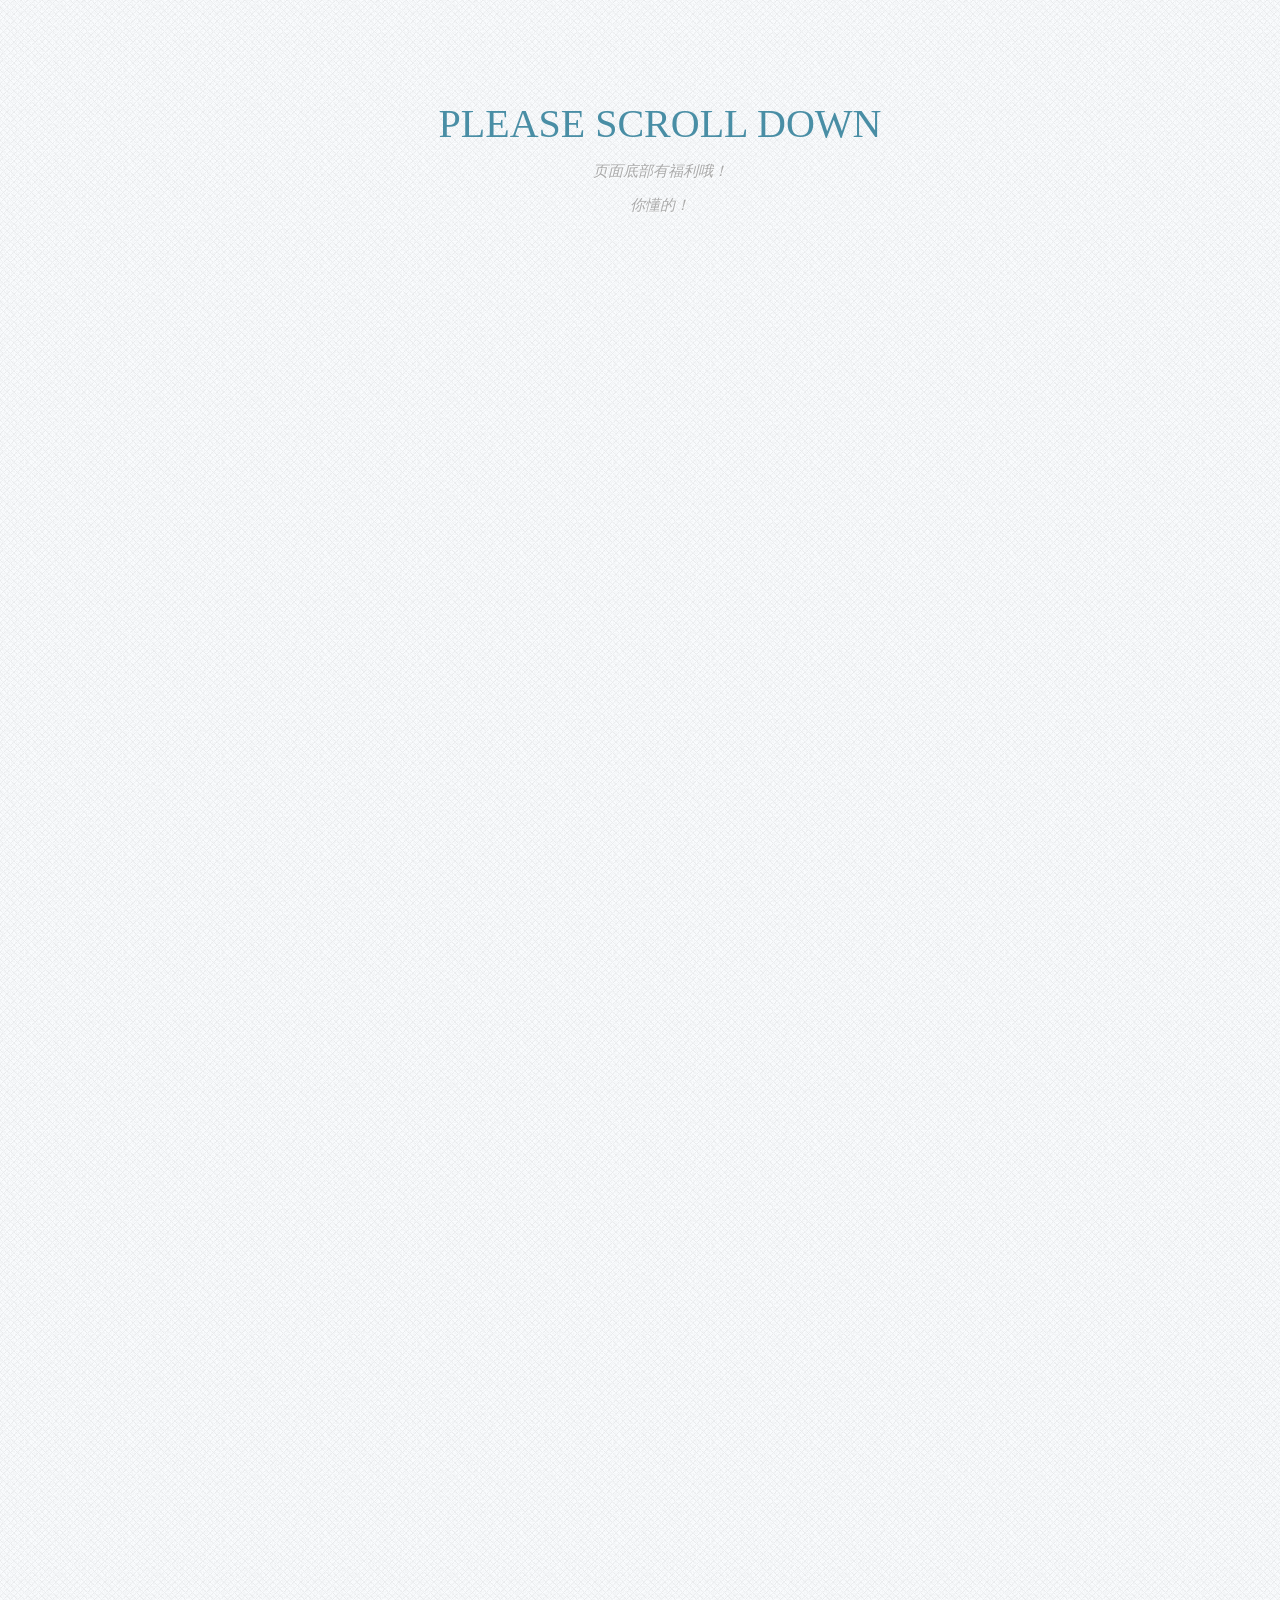
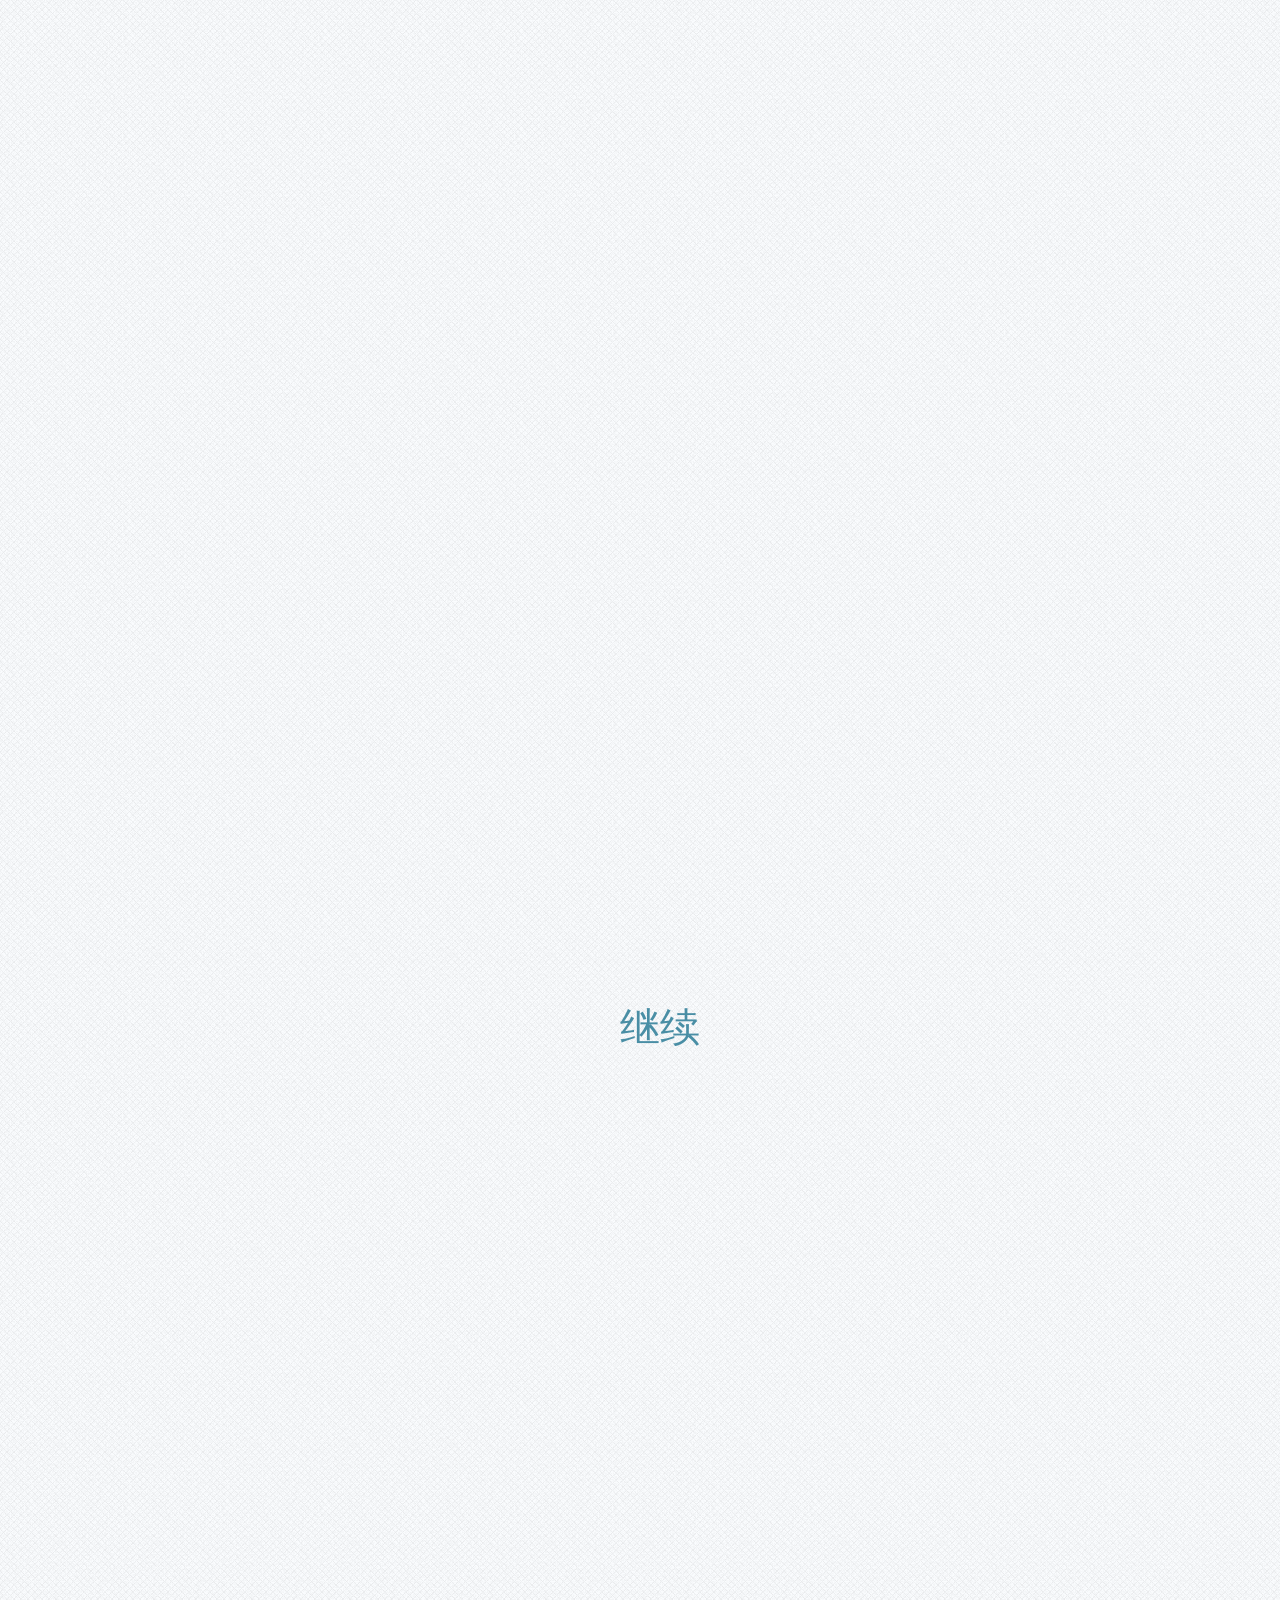
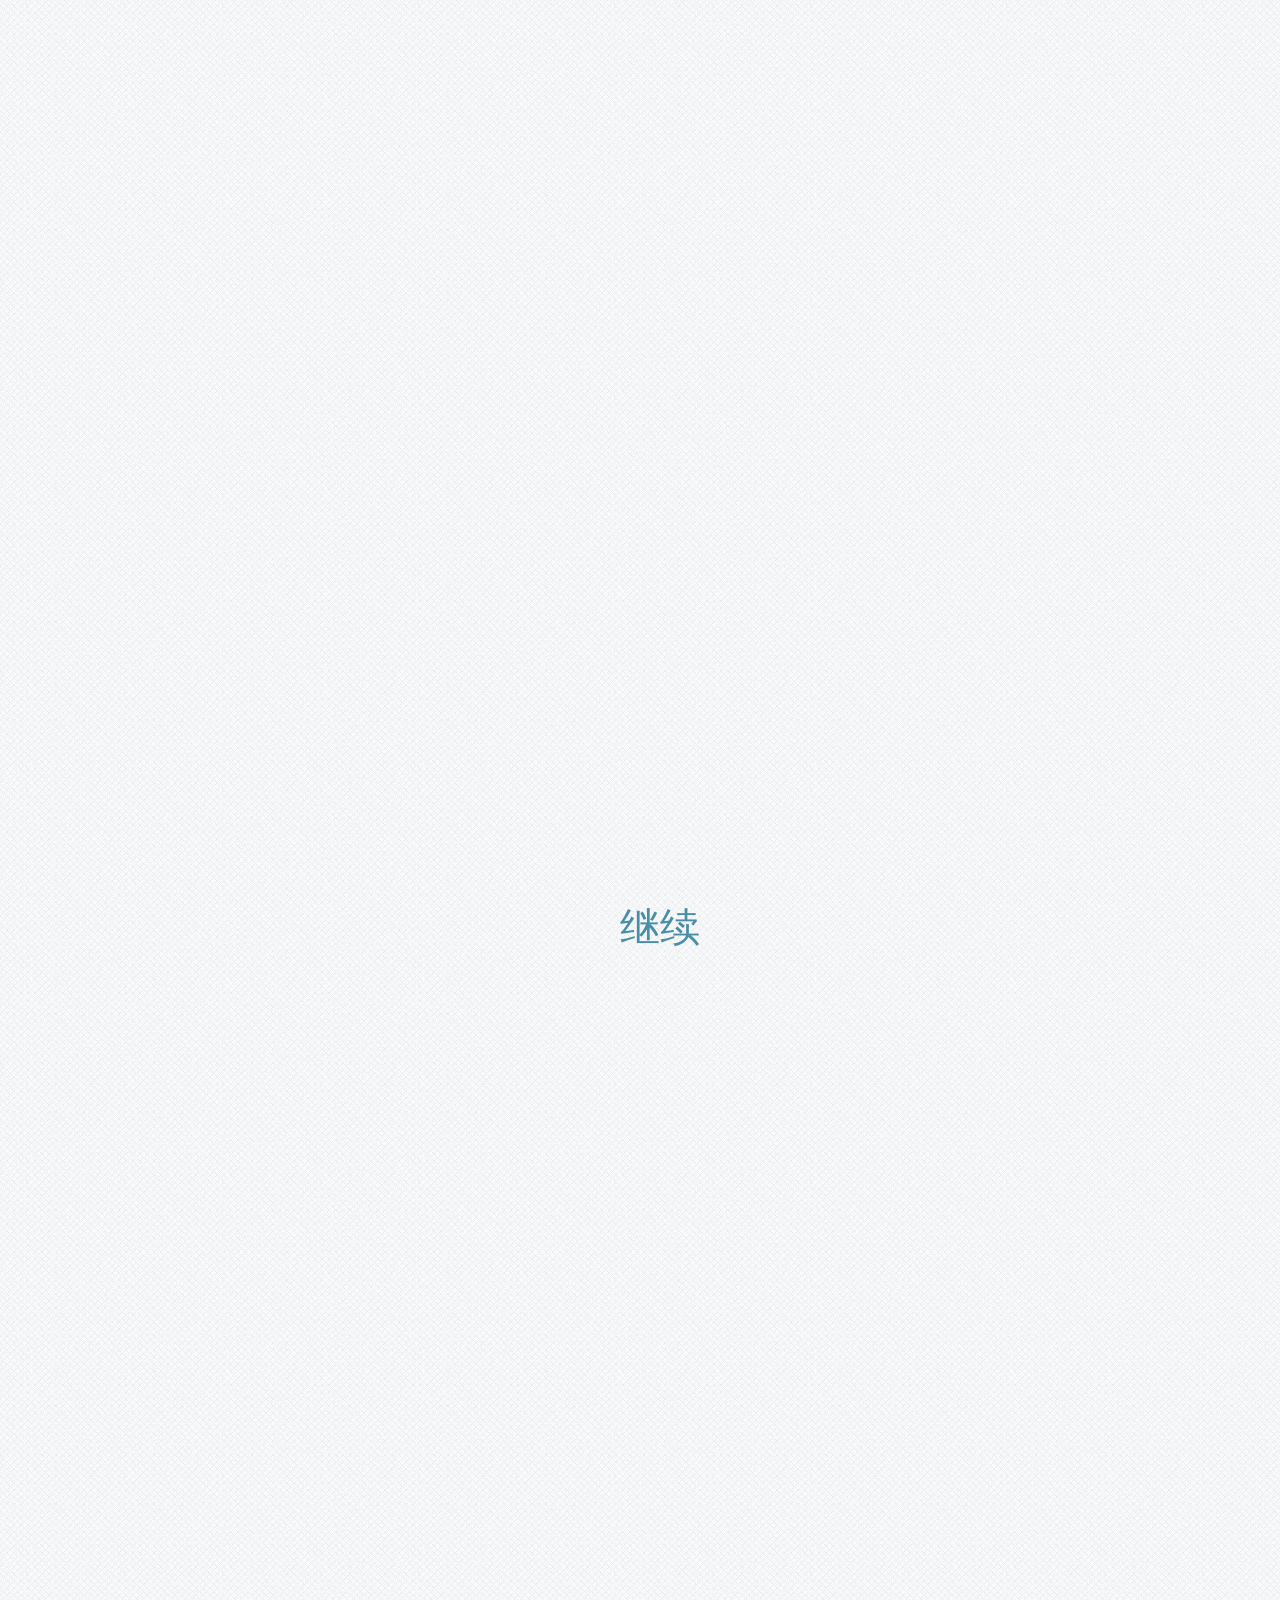
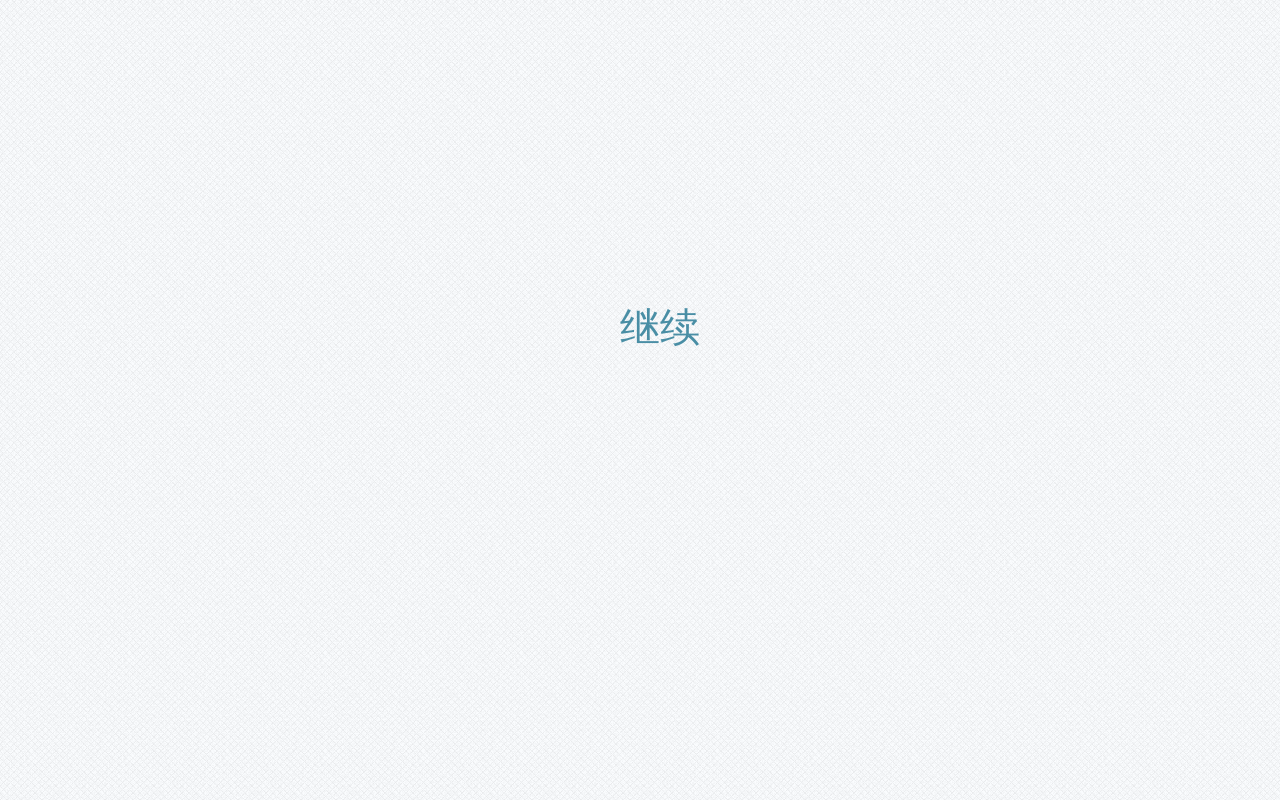
==== fuli.html @ 809e94ad "add fuli" ====
<html>
    <head>
		<meta charset="UTF-8" />
        <title>Testing Fartscroll.js</title>
		<script src="js/jquery-1.11.1.js" ></script>
        <script src="js/fartscroll.js"></script>
        <script>
        $(document).ready(function() {
            // Ensure the page always has more scrolling
            $(document).scroll(function() {
				
                while ((window.pageYOffset + window.innerHeight) >= $(this).height() - (window.innerHeight / 2)) {
                    $('ul').append('<li>继续</li>');
                }/*
				while(window.pageYOffset > $(this).height()-window.innerHeight*2) {
					$('ul').append('<li></li>');
				}*/
            }).scroll();

            fartscroll(400);
        });
        </script>
		<style>
			body {
				background-image:url("images/bg.png");
			}
			ul {
				list-style:none;
			}
			li {
				height:400px;
				width:600px;
				margin:100px auto;
				text-align:center;
				font-family:Cambria,​Palatino,​,​Georgia,​serif;
				font-size:40px;
				color:#498ea5;
			}
			ul li:first-child p{
				font-size:15px;
				color:#aaa;
				font-style:italic;
				text-shadow:1px 1px 1px rgba(255, 255, 255, 0.7);
			}
		</style>
    </head>
    <body>
        <ul>
            <li>
				PLEASE SCROLL DOWN
				<p>页面底部有福利哦！</p>
				<p>你懂的！</p>
			</li>
            <li></li>
            <li></li>
            <li></li>
            <li></li>
            <li>继续</li>
            <li></li>
            <li></li>
            <li>继续</li>
            <li></li>
        </ul>
    </body>
</html>
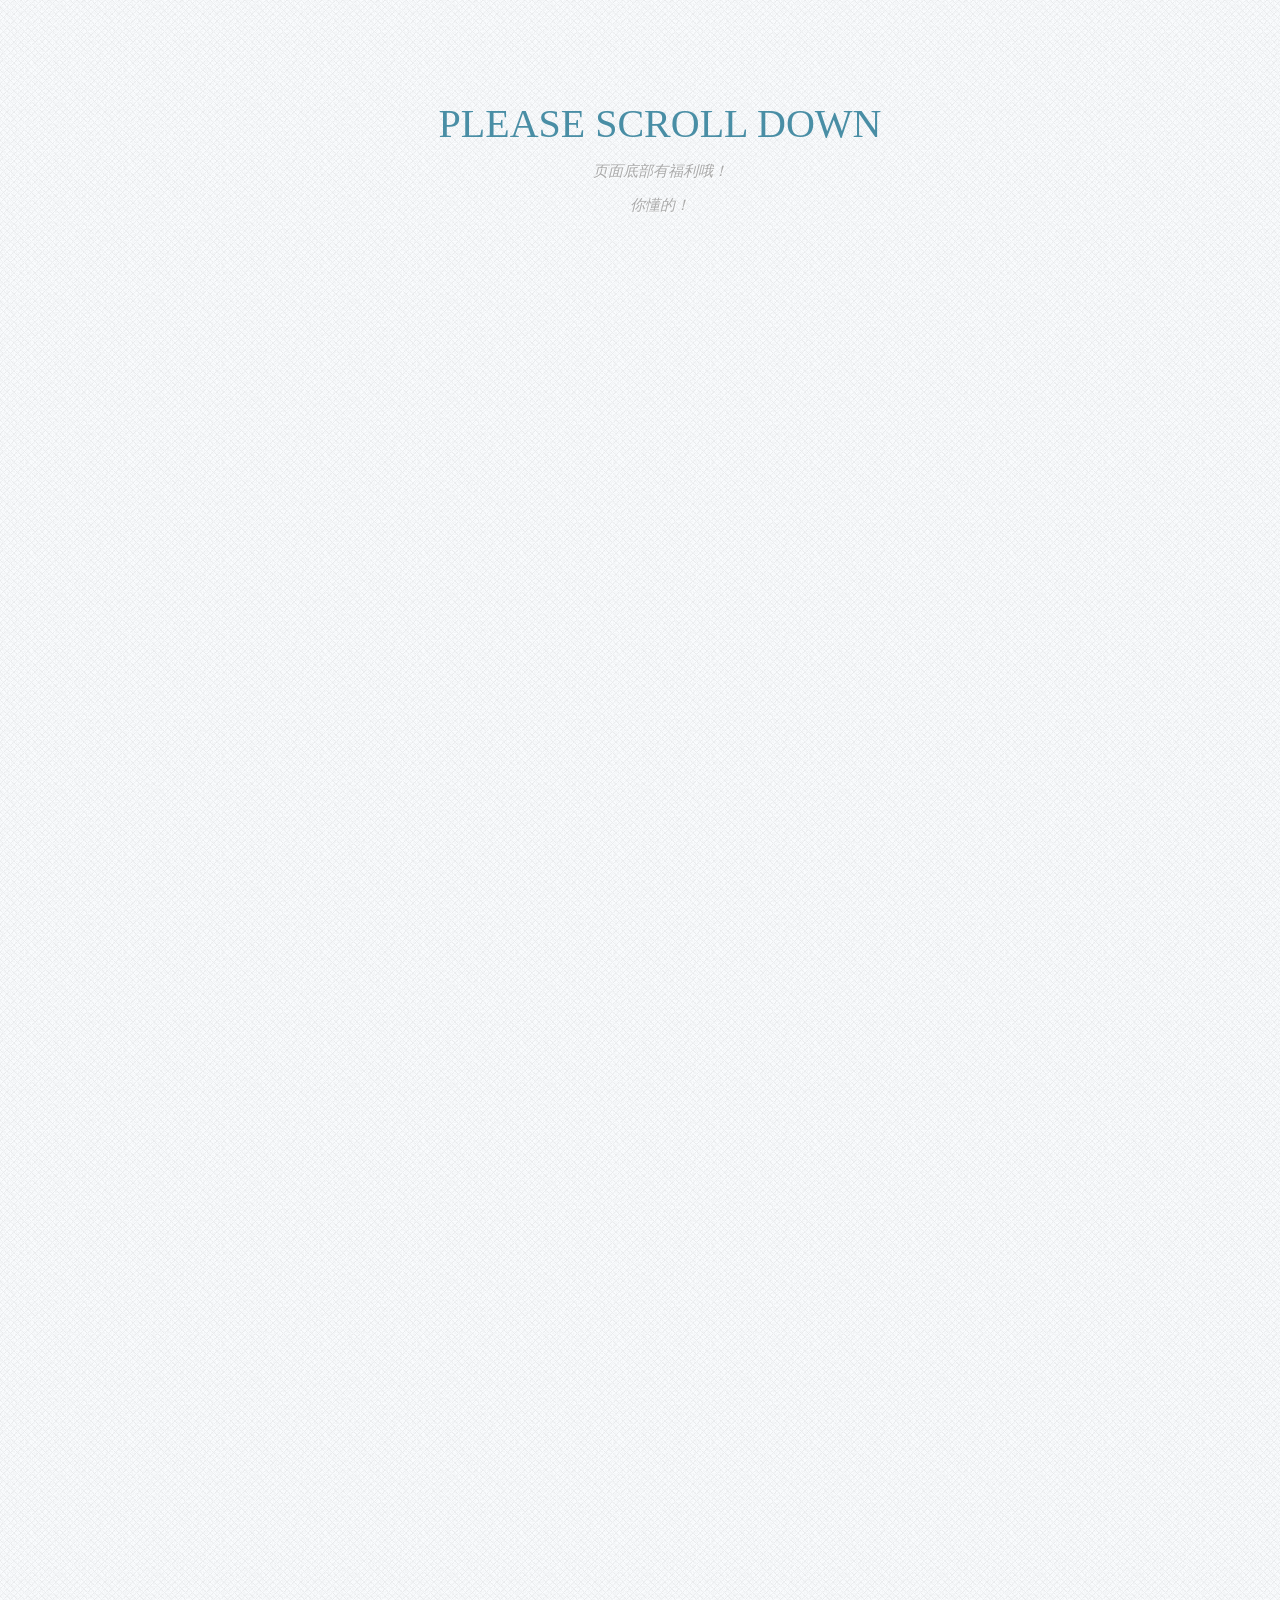
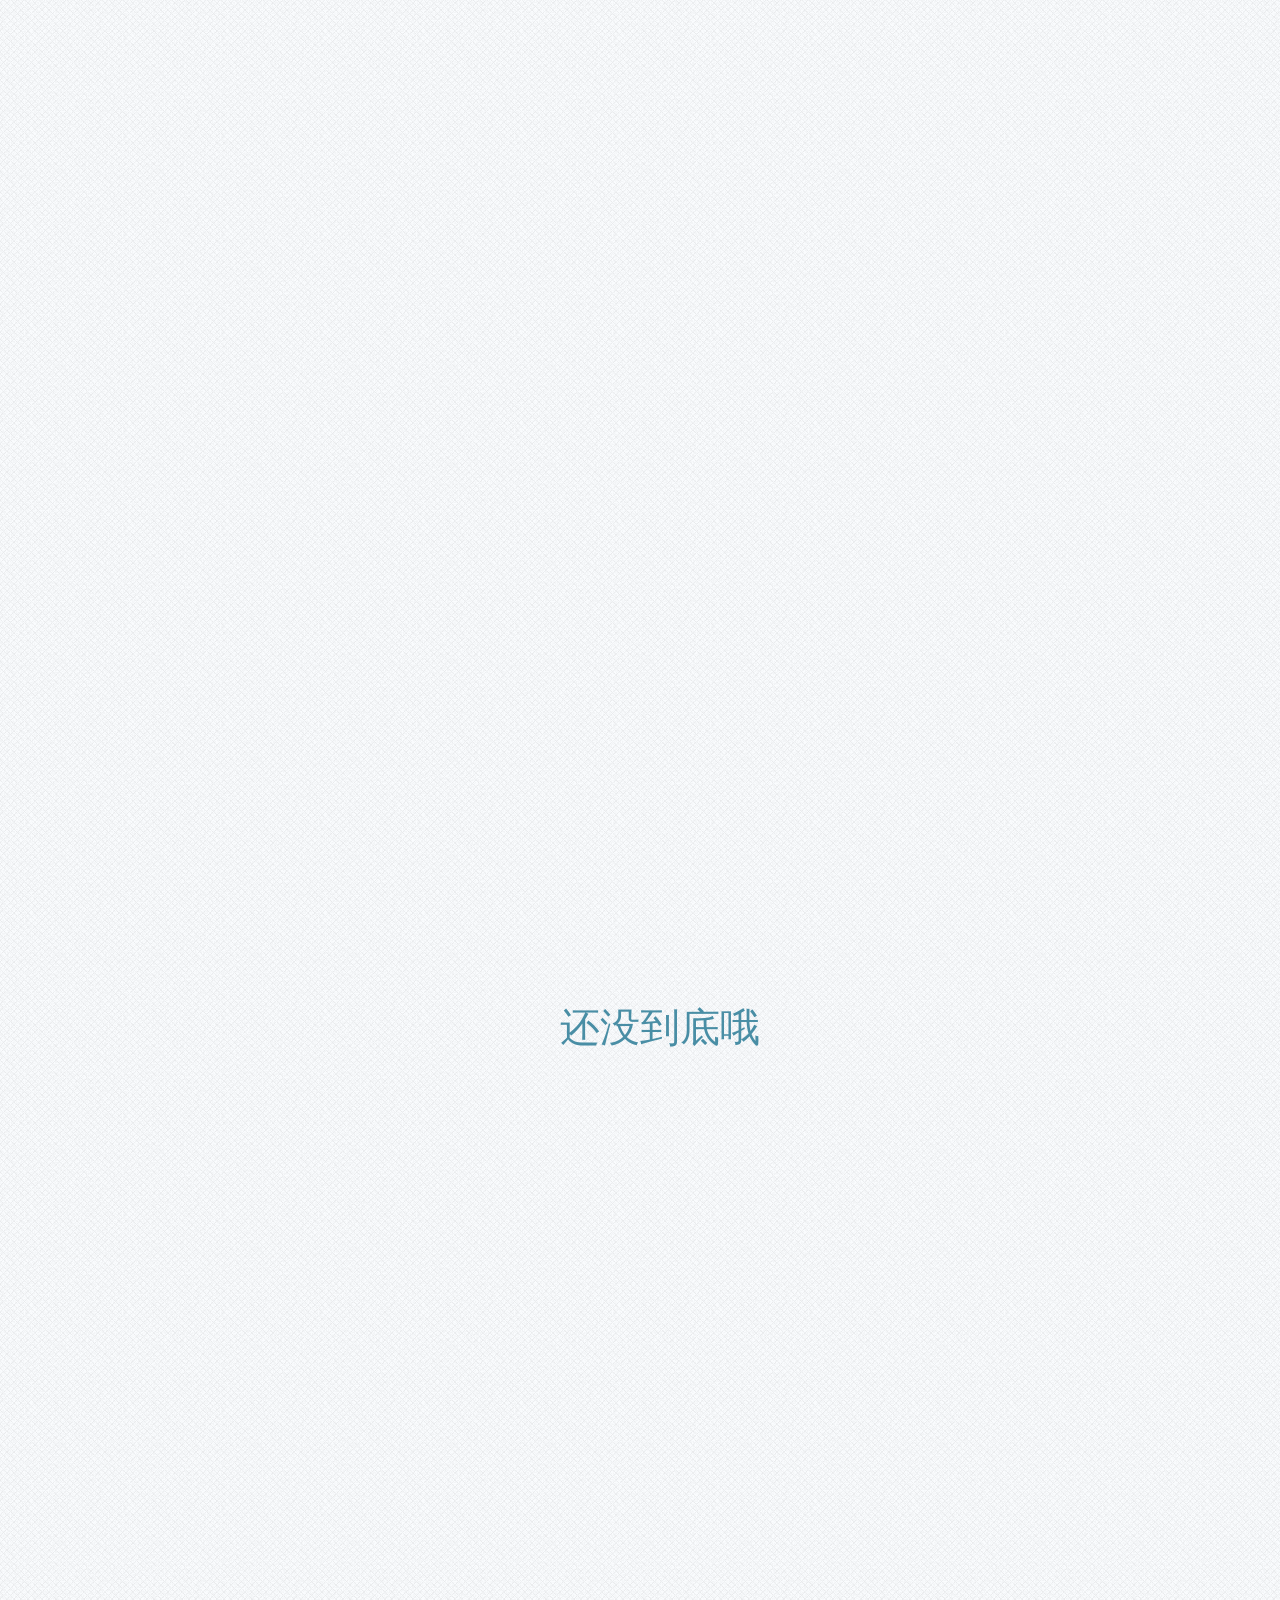
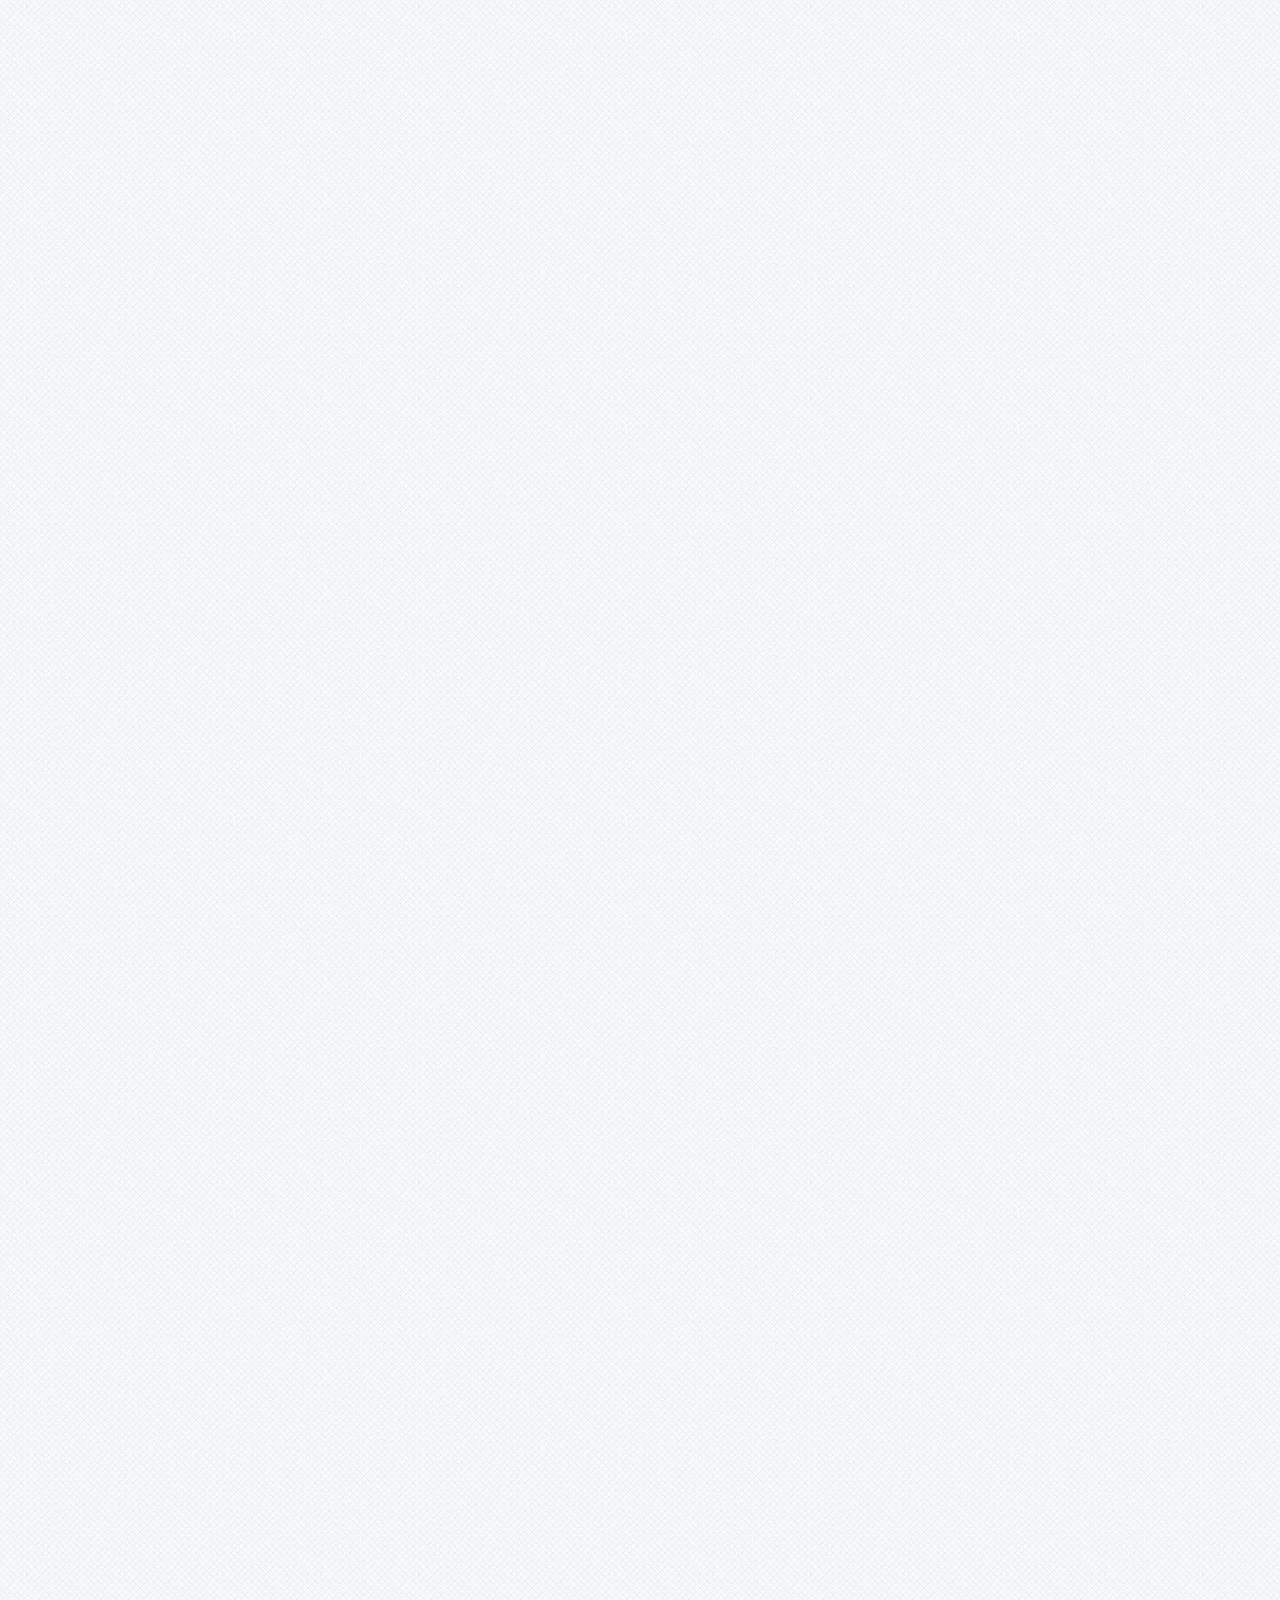
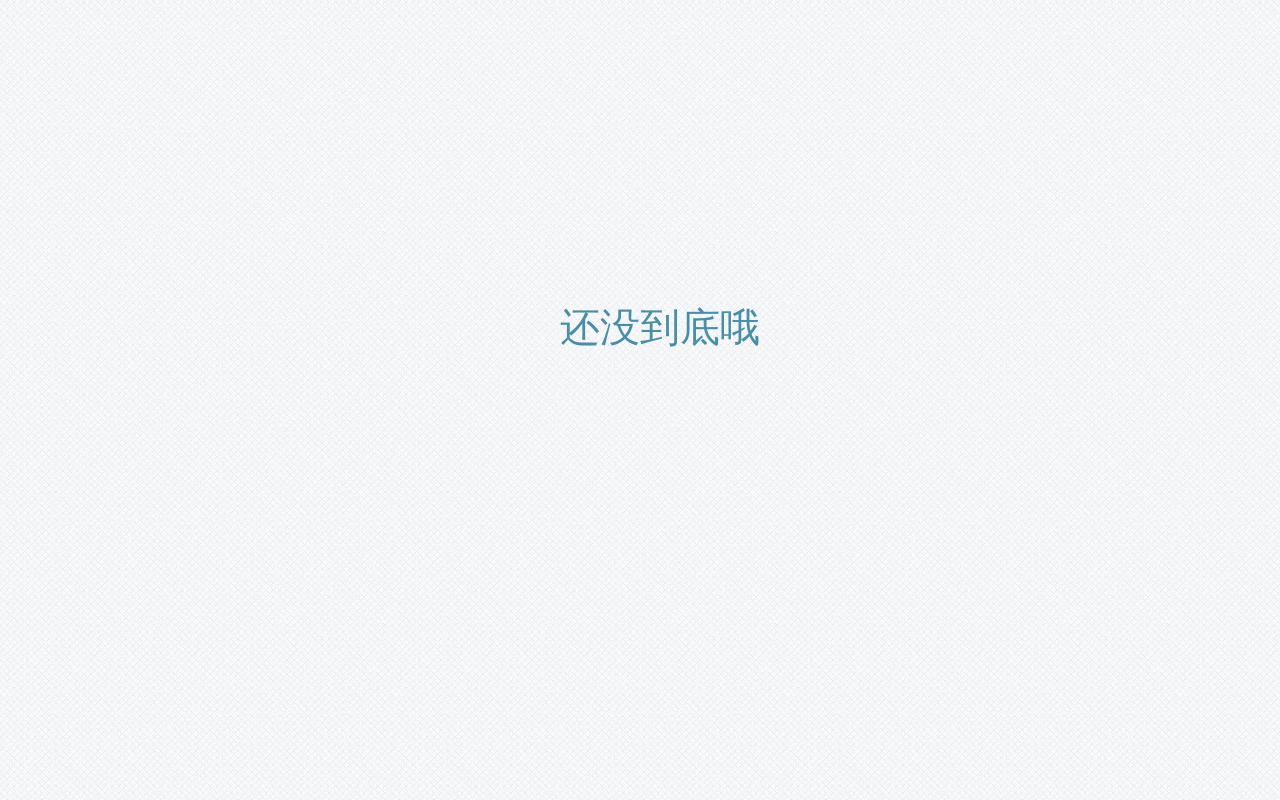
==== commit 24da20e0: "update fuli.html" ====
--- a/fuli.html
+++ b/fuli.html
@@ -1,7 +1,7 @@
 <html>
     <head>
 		<meta charset="UTF-8" />
-        <title>Testing Fartscroll.js</title>
+        <title>Fuli</title>
 		<script src="js/jquery-1.11.1.js" ></script>
         <script src="js/fartscroll.js"></script>
         <script>
@@ -10,7 +10,7 @@
             $(document).scroll(function() {
 				
                 while ((window.pageYOffset + window.innerHeight) >= $(this).height() - (window.innerHeight / 2)) {
-                    $('ul').append('<li>继续</li>');
+                    $('ul').append('<li>还没到底哦</li>');
                 }/*
 				while(window.pageYOffset > $(this).height()-window.innerHeight*2) {
 					$('ul').append('<li></li>');
@@ -55,10 +55,10 @@
             <li></li>
             <li></li>
             <li></li>
-            <li>继续</li>
+            <li>还没到底哦</li>
             <li></li>
             <li></li>
-            <li>继续</li>
+            <li></li>
             <li></li>
         </ul>
     </body>
